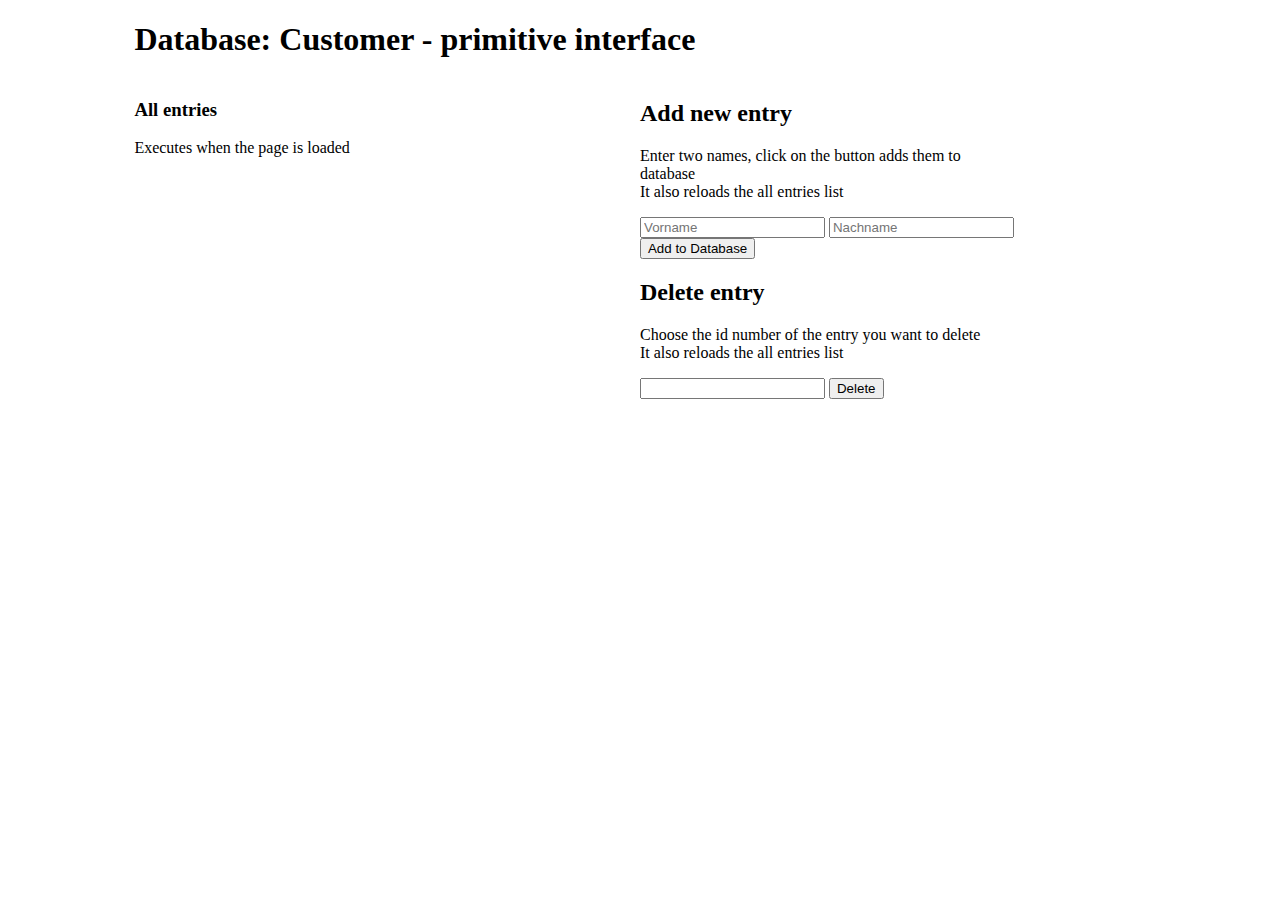
==== customerapi/src/main/resources/static/index.html @ a3cc1b37 "corrected typo" ====
<!DOCTYPE html>
<html>
<head>
<title>CustomerAPI</title>
<meta name="viewport" content="width=device-width, initial-scale=1">
<style>
    * {
        box-sizing: border-box;
    }
    h1 {
        text-indent: 10%;
    }
    .column {
        float: left;
        width: 40%;
        padding-left: 10%;
    }
    .row:after {
        content: "";
        display: table;
        clear: both;
}
</style>
</head>
<body onload="myFunction()">
<h1>Database: Customer - primitive interface</h1>
    <div class="column">
        <h3>
            All entries
        </h3>
        <p>
            Executes when the page is loaded
        </p>
        <pre id="json"></pre>
    </div>
    <div class="column">
        <h2>
            Add new entry
        </h2>
        <p>
            Enter two names, click on the button adds them to database <br>
            It also reloads the all entries list
        </p>
            <form class="form">
                <input name="vorname" type="text" placeholder="Vorname">
                <Input name="nachname" type="text" placeholder="Nachname">

            <button type="submit">Add to Database</button>
            </form>
        <h2>
            Delete entry
        </h2>
        <p>
            Choose the id number of the entry you want to delete <br>
            It also reloads the all entries list
        </p>
            <input type="number" id="id" value="">
            <button onclick="deleteIt()">
                Delete
            </button>
    </div>

  <script src="./indexScripts.js">
    
  </script>
</body>

</html>
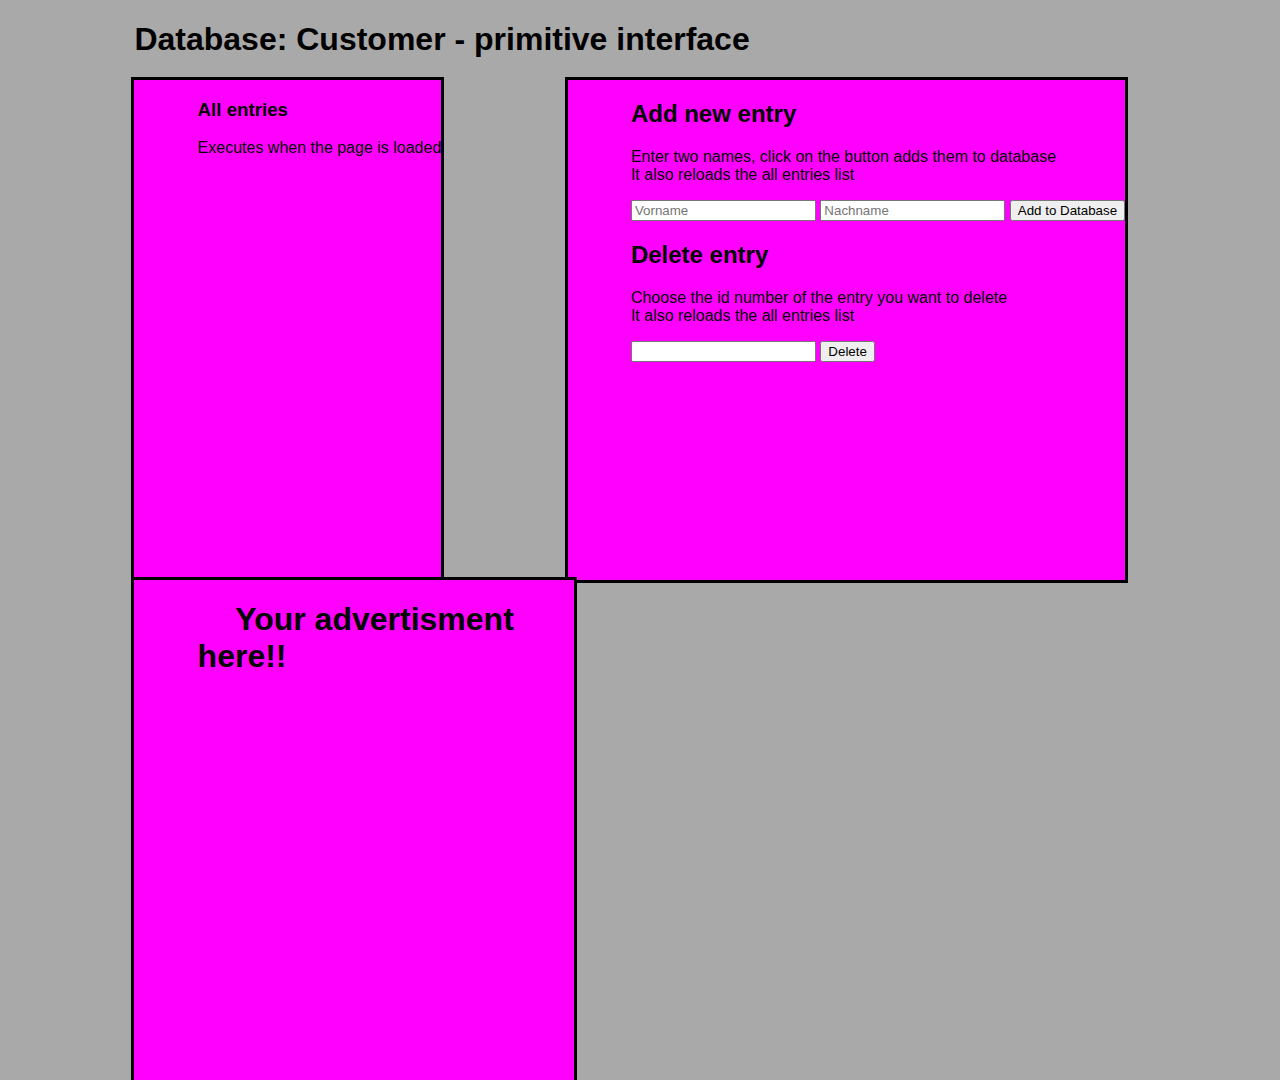
==== commit c8e71827: "prettier" ====
--- a/customerapi/src/main/resources/static/index.html
+++ b/customerapi/src/main/resources/static/index.html
@@ -3,24 +3,7 @@
 <head>
 <title>CustomerAPI</title>
 <meta name="viewport" content="width=device-width, initial-scale=1">
-<style>
-    * {
-        box-sizing: border-box;
-    }
-    h1 {
-        text-indent: 10%;
-    }
-    .column {
-        float: left;
-        width: 40%;
-        padding-left: 10%;
-    }
-    .row:after {
-        content: "";
-        display: table;
-        clear: both;
-}
-</style>
+<link rel="stylesheet" href="indexStyles.css" >
 </head>
 <body onload="myFunction()">
 <h1>Database: Customer - primitive interface</h1>
@@ -59,7 +42,11 @@
                 Delete
             </button>
     </div>
-
+    <div class="column">
+        <h1>
+            Your advertisment here!!
+        </h1>
+    </div>
   <script src="./indexScripts.js">
     
   </script>
--- a/customerapi/src/main/resources/static/indexStyles.css
+++ b/customerapi/src/main/resources/static/indexStyles.css
@@ -0,0 +1,26 @@
+body {
+    font-family: Arial, Helvetica, sans-serif;
+    background-color: darkgray;
+}
+* {
+    box-sizing: border-box;
+}
+h1 {
+    text-indent: 10%;
+}
+.column {
+    float: left;
+
+    padding-left: 5%;
+    padding-bottom: 2%;
+    margin-left: 10%;
+    outline: solid;
+    min-height: 500px;
+    min-width: 200px;
+    background-color:magenta;
+}
+.row:after {
+    content: "";
+    display: table;
+    clear: both;
+}
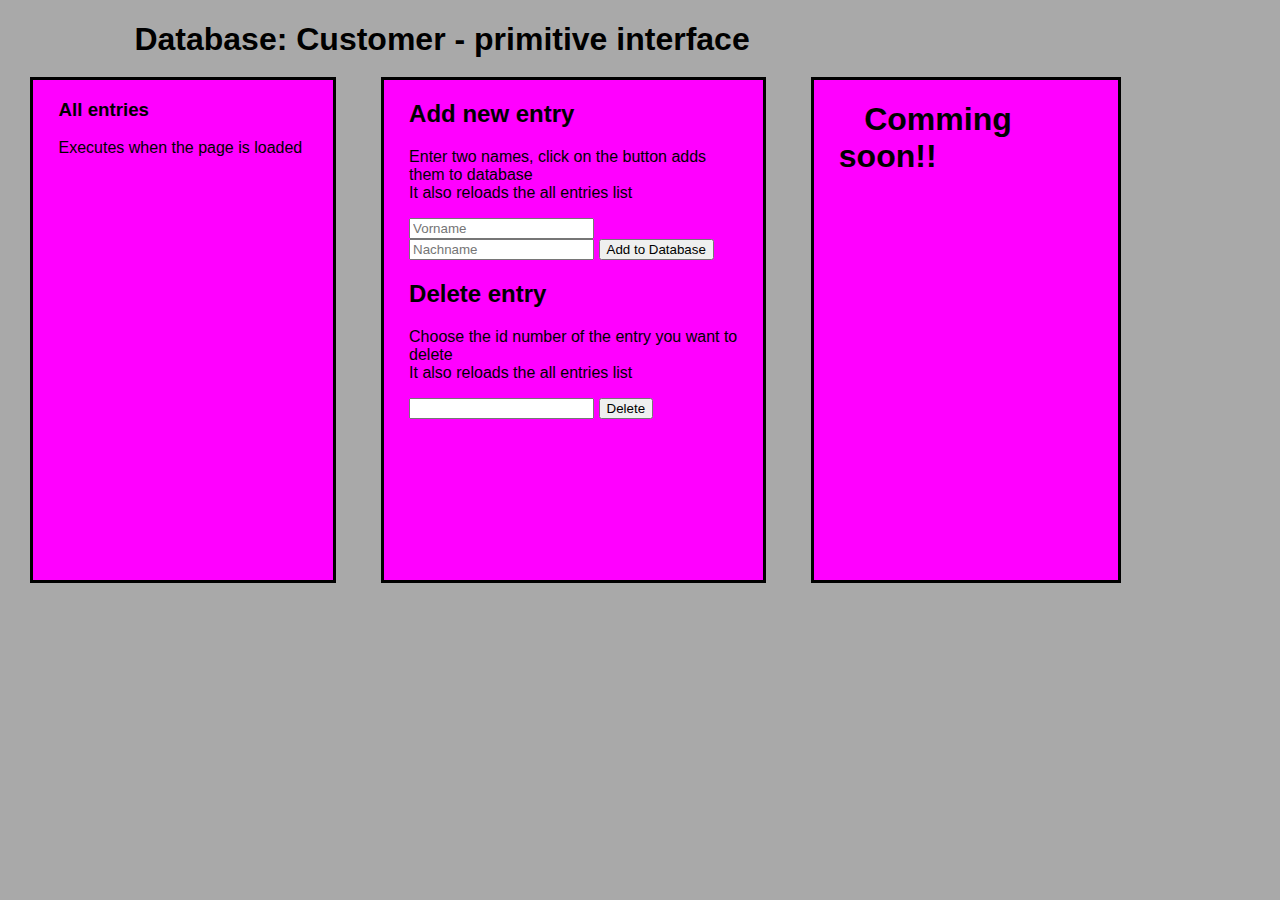
==== commit b21fad06: "a bit decoration" ====
--- a/customerapi/src/main/resources/static/index.html
+++ b/customerapi/src/main/resources/static/index.html
@@ -44,7 +44,7 @@
     </div>
     <div class="column">
         <h1>
-            Your advertisment here!!
+        Comming soon!!
         </h1>
     </div>
   <script src="./indexScripts.js">
--- a/customerapi/src/main/resources/static/indexStyles.css
+++ b/customerapi/src/main/resources/static/indexStyles.css
@@ -10,13 +10,16 @@
 }
 .column {
     float: left;
-
-    padding-left: 5%;
+    max-width: 30%;
+    padding-left: 2%;
+    padding-right: 2%;
     padding-bottom: 2%;
-    margin-left: 10%;
+    margin-left: 2%;
+    margin-right: 2%;
+    margin-bottom: 2%;
     outline: solid;
     min-height: 500px;
-    min-width: 200px;
+    min-width: 300px;
     background-color:magenta;
 }
 .row:after {
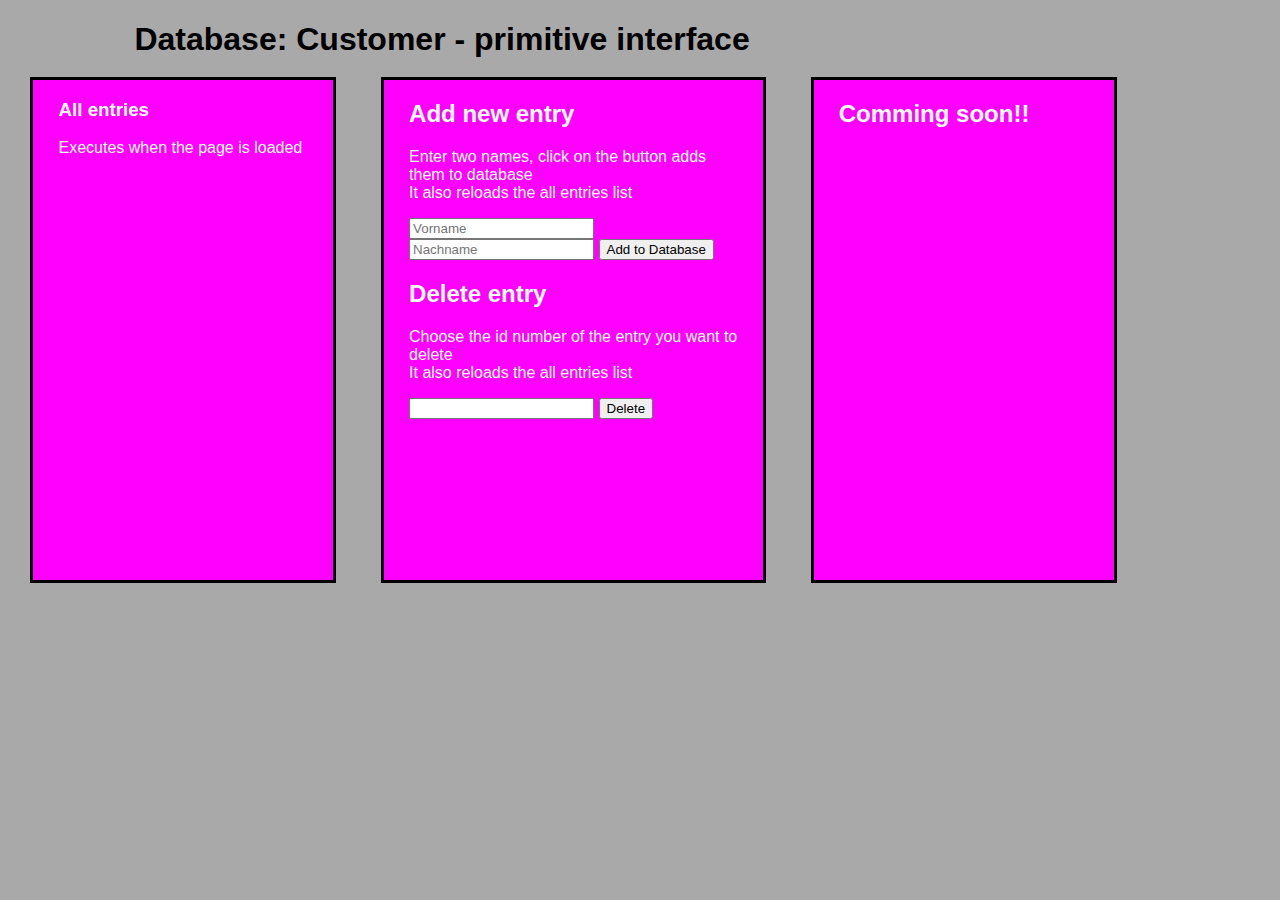
==== commit 6e89140f: "clean up" ====
--- a/customerapi/src/main/resources/static/index.html
+++ b/customerapi/src/main/resources/static/index.html
@@ -43,9 +43,9 @@
             </button>
     </div>
     <div class="column">
-        <h1>
+        <h2>
         Comming soon!!
-        </h1>
+        </h2>
     </div>
   <script src="./indexScripts.js">
     
--- a/customerapi/src/main/resources/static/indexStyles.css
+++ b/customerapi/src/main/resources/static/indexStyles.css
@@ -18,9 +18,11 @@
     margin-right: 2%;
     margin-bottom: 2%;
     outline: solid;
+    outline-color: black;
     min-height: 500px;
     min-width: 300px;
     background-color:magenta;
+    color: white;
 }
 .row:after {
     content: "";
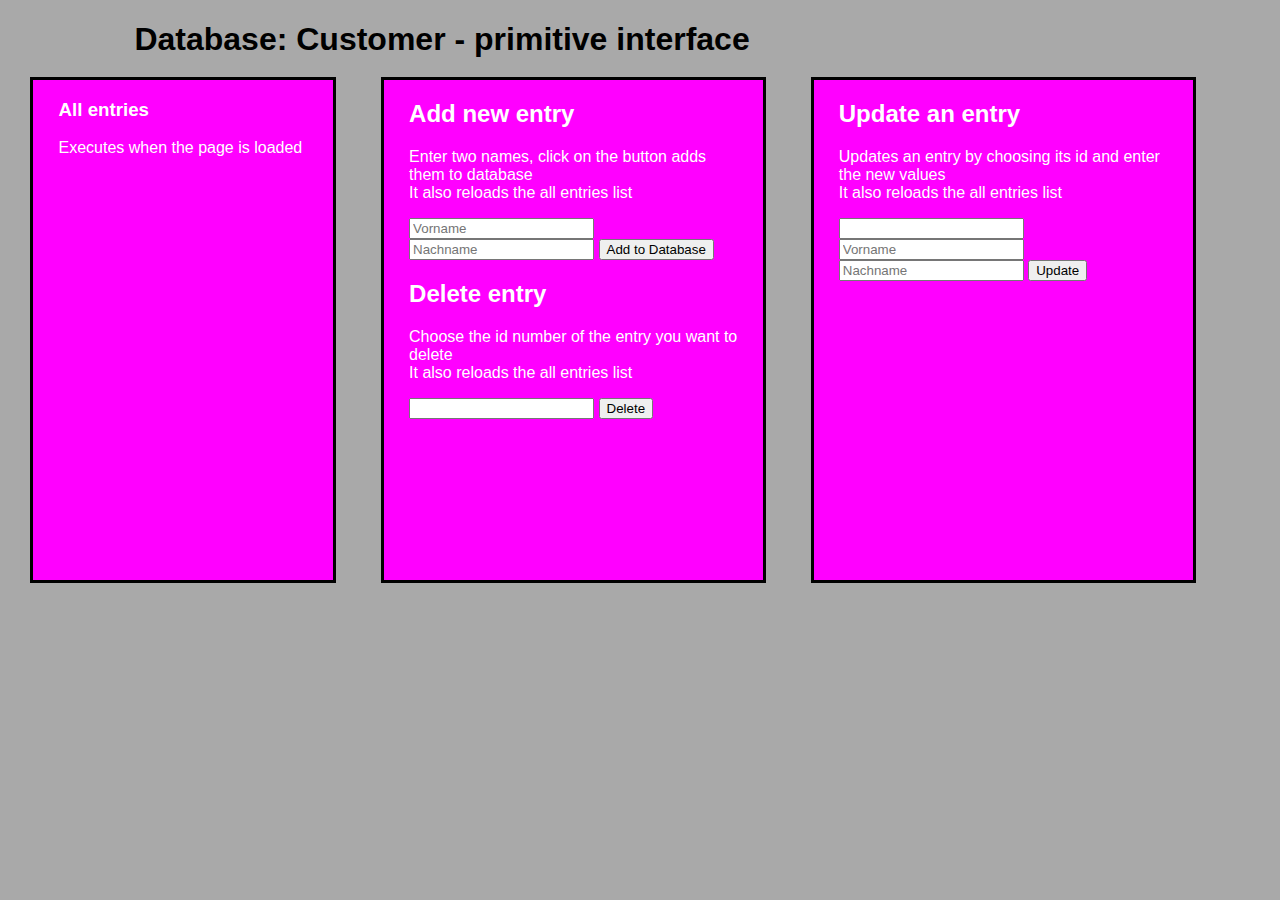
==== commit 15ea1a80: "adding patch function" ====
--- a/customerapi/src/main/resources/static/index.html
+++ b/customerapi/src/main/resources/static/index.html
@@ -44,8 +44,21 @@
     </div>
     <div class="column">
         <h2>
-        Comming soon!!
+        Update an entry
         </h2>
+        <p>
+            Updates an entry by choosing its id and enter the new values </br>
+            It also reloads the all entries list
+        </p>
+            <input type="number" id="patchId" value="">
+            <form class="form2">
+                <input name="vorname" type="text" placeholder="Vorname">
+                <input name="nachname" type="text" placeholder="Nachname">
+
+                <button type="submit">
+                    Update
+                </button>
+            </form>
     </div>
   <script src="./indexScripts.js">
     
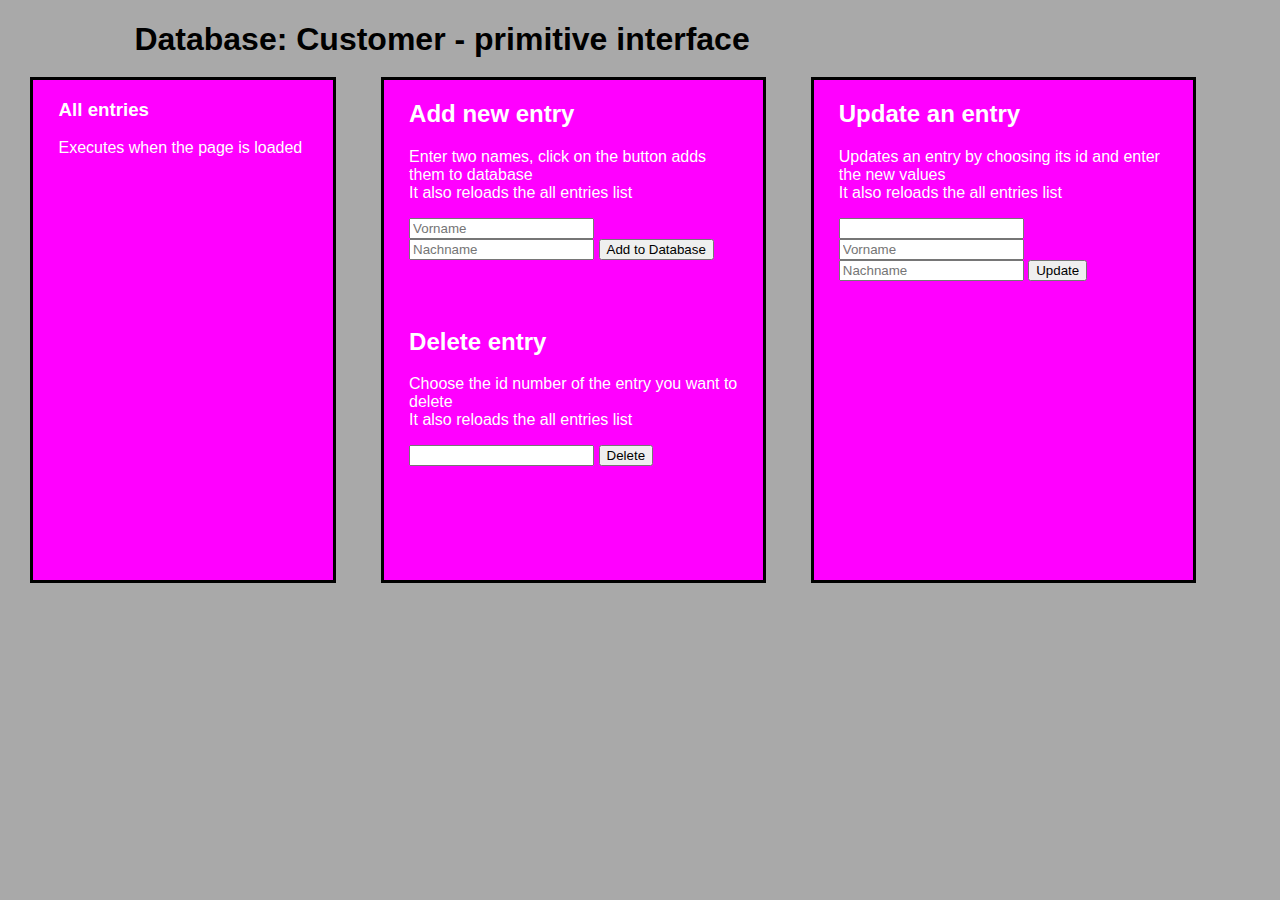
==== commit a18c7035: "error massages" ====
--- a/customerapi/src/main/resources/static/index.html
+++ b/customerapi/src/main/resources/static/index.html
@@ -30,6 +30,9 @@
 
             <button type="submit">Add to Database</button>
             </form>
+            <h2 class="error" id="addError">
+                Error
+            </h2>
         <h2>
             Delete entry
         </h2>
@@ -41,6 +44,9 @@
             <button onclick="deleteIt()">
                 Delete
             </button>
+            <h2 class="error" id="deleteError">
+                Error
+            </h2>
     </div>
     <div class="column">
         <h2>
@@ -50,7 +56,8 @@
             Updates an entry by choosing its id and enter the new values </br>
             It also reloads the all entries list
         </p>
-            <input type="number" id="patchId" value="">
+            <input type="number" id="putId" value="">
+    </br>
             <form class="form2">
                 <input name="vorname" type="text" placeholder="Vorname">
                 <input name="nachname" type="text" placeholder="Nachname">
@@ -59,6 +66,9 @@
                     Update
                 </button>
             </form>
+            <h2 class="error" id="updateError">
+                Error
+            </h2>
     </div>
   <script src="./indexScripts.js">
     
--- a/customerapi/src/main/resources/static/indexStyles.css
+++ b/customerapi/src/main/resources/static/indexStyles.css
@@ -29,3 +29,6 @@
     display: table;
     clear: both;
 }
+.error {
+    visibility: hidden;
+}